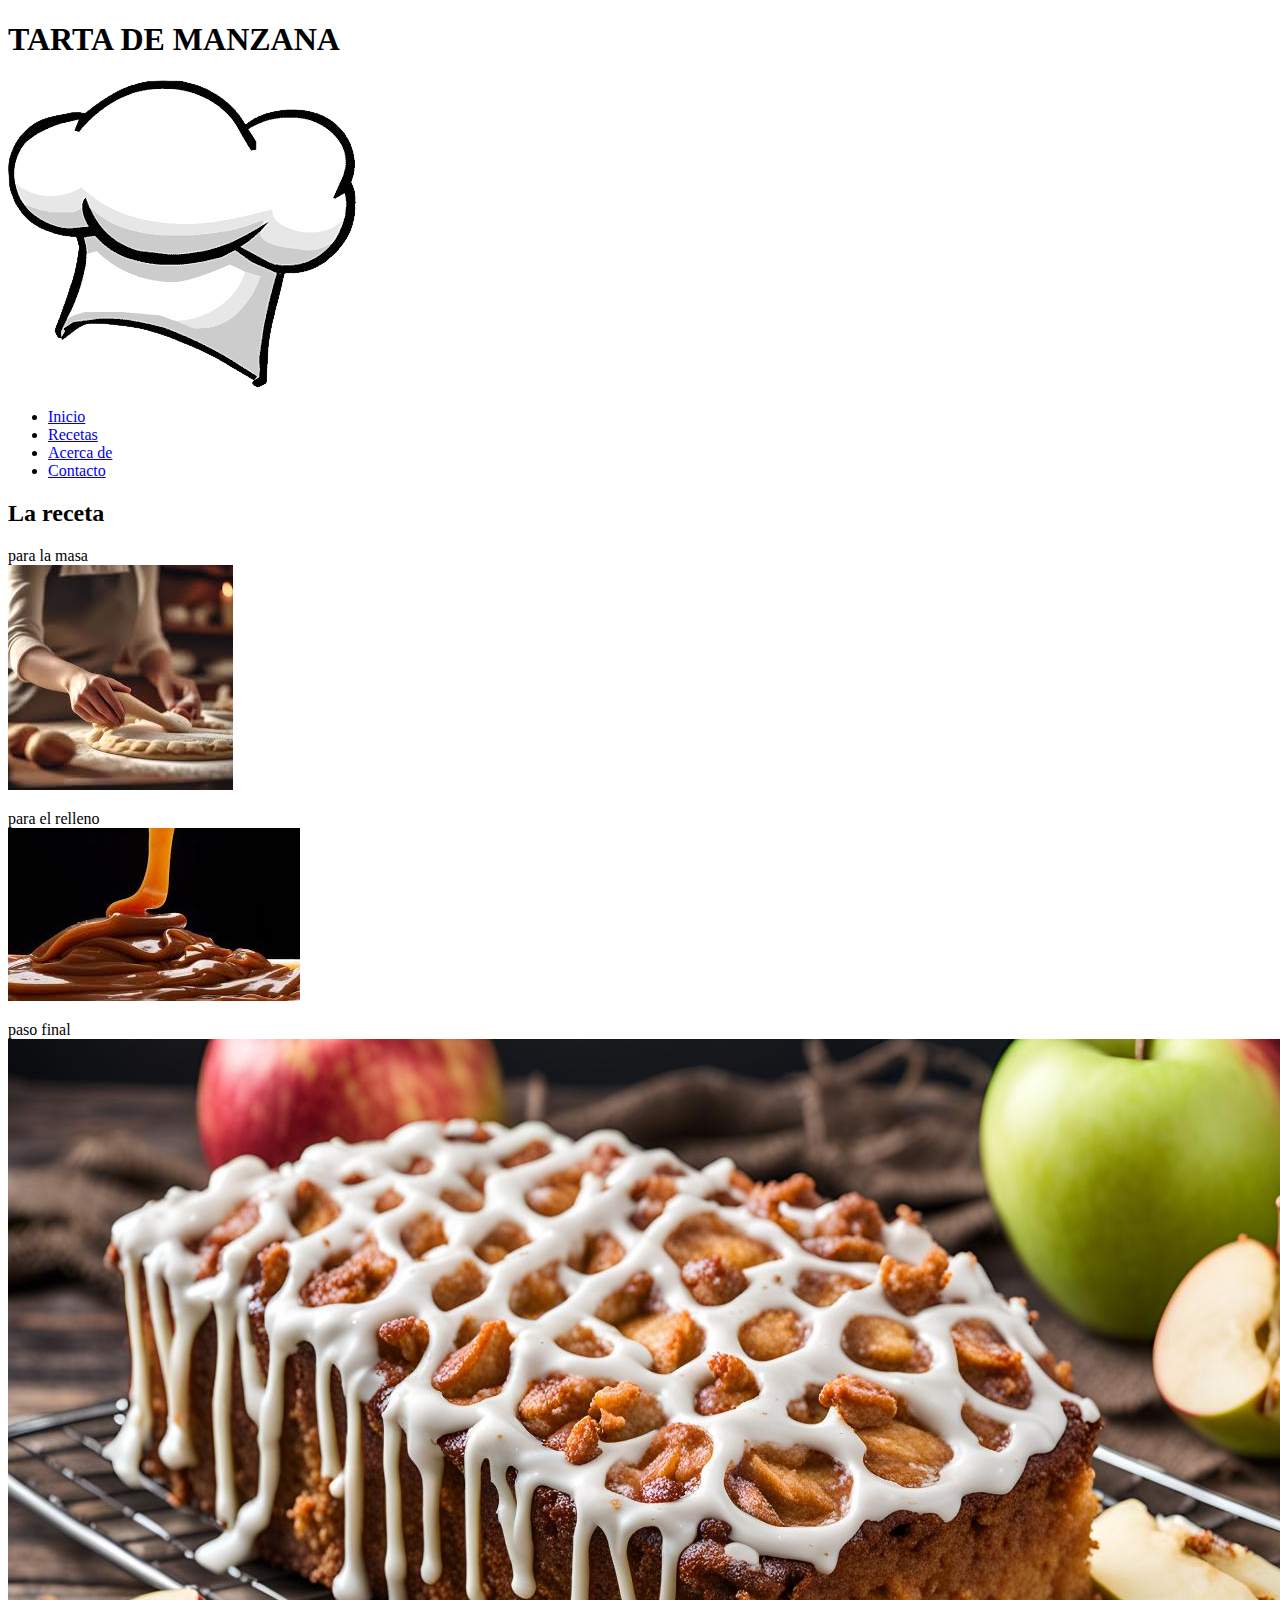
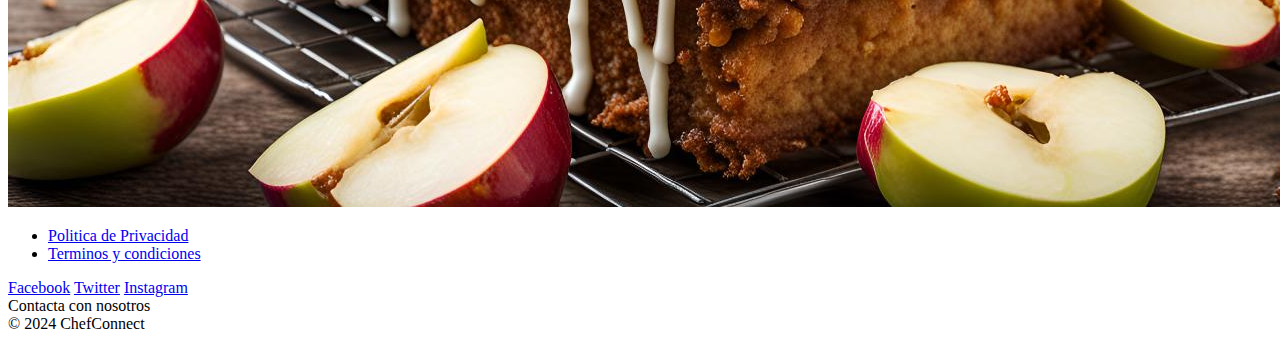
==== recetaspractica.html/recetas1.html @ ab408160 "tarea csa" ====
<!DOCTYPE html>
<html lang="en">

<head>
    <meta charset="UTF-8">
    <meta name="description" content="Aprende a hacer una tarta de manzana con esta receta facil y rapida">
    <meta name="keywords" content="tarta de meanzana,receta de tarta de manzana,postres,recetas de manzana">
    <meta name="author" content="ChefConnect">
    <meta name="viewport" content="width=device-width, initial-scale=1.0">
    <title>Tarta de Manzana</title>

    <link rel="stylesheet" href="./recetas1.css">
</head>

<body>
    <h1><strong>TARTA DE MANZANA</strong></h1>


    <header class="header">
        <div class="logo">
            <img src="../images/images/logo.png" alt="Logochef">
        </div>
        <ul>
            <li><a href="#inicio" id="inicio">Inicio</a></li>
            <li><a href="#recetas" id="recetas">Recetas</a></li>
            <li><a href="#acerca de" id="acerca de">Acerca de</a></li>
            <li><a href="#contacto" id="Conatcto">Contacto</a></li>
        </ul>
    </header>
    <main>
        <div class="receta">
            <h2>La receta</h2>
            <div class="grid">
                <div class="tarjeta">para la masa</div>
                <img src="./img/testo.jpeg" alt="la masa">
                <p></p>
                <div class="tarjeta">para el relleno</div>
                <img src="./img/dulce.jpeg" alt="el relleno">
                <p></p>
                <div class="tarjeta">paso final</div>
                <img src="./img/apple cake.jpeg" alt="tarta manzana">
                <p></p>
            </div>

        </div>


    </main>

    <footer>
        <footer class="footer">
            <nav>
                <ul class="footer-nav">
                    <li><a href="#privacidad">Politica de Privacidad</a></li>
                    <li><a href="#terminos">Terminos y condiciones</a></li>
                </ul>
            </nav>
            <div class="footer-social">
                <a href="#">Facebook</a>
                <a href="#">Twitter</a>
                <a href="#">Instagram</a>
            </div>
            <div class="footer-contact">Contacta con nosotros</div>
            <div class="footer-copyright">© 2024 ChefConnect</div>
        </footer>
    </footer>

</body>

</html>
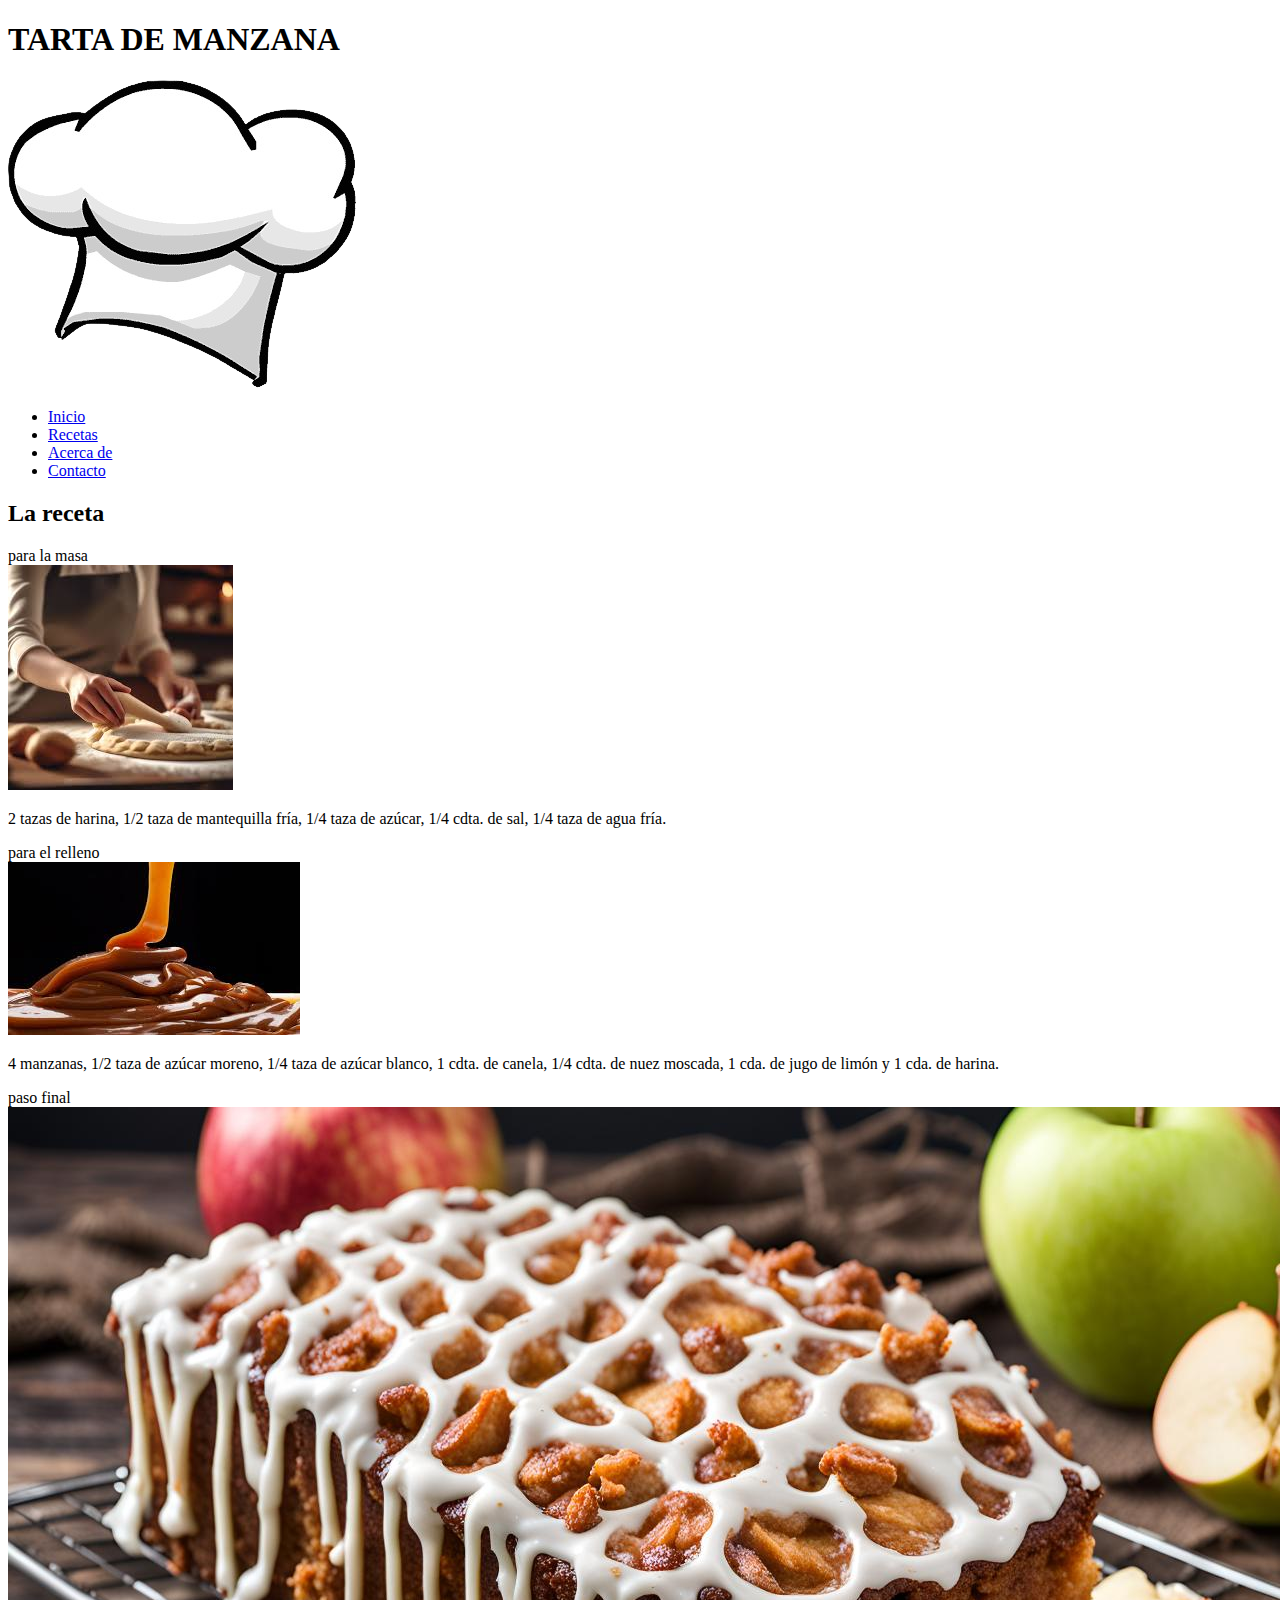
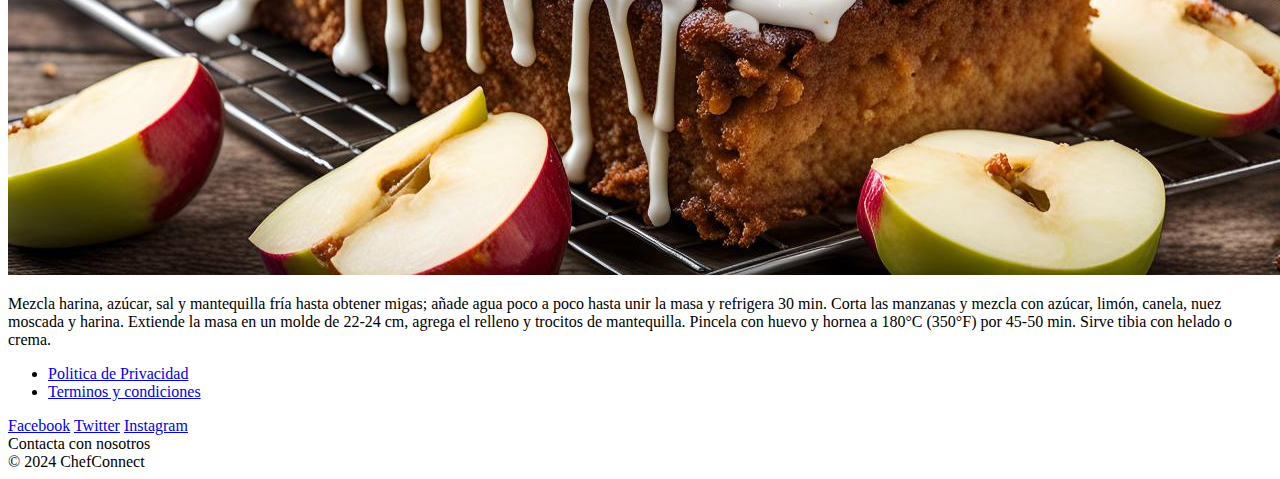
==== commit 1611e3d3: "dia 12 tarta de queso" ====
--- a/recetaspractica.html/recetas1.html
+++ b/recetaspractica.html/recetas1.html
@@ -28,26 +28,39 @@
         </ul>
     </header>
     <main>
-        <div class="receta">
-            <h2>La receta</h2>
-            <div class="grid">
-                <div class="tarjeta">para la masa</div>
-                <img src="./img/testo.jpeg" alt="la masa">
-                <p></p>
-                <div class="tarjeta">para el relleno</div>
-                <img src="./img/dulce.jpeg" alt="el relleno">
-                <p></p>
-                <div class="tarjeta">paso final</div>
-                <img src="./img/apple cake.jpeg" alt="tarta manzana">
-                <p></p>
+        <article>
+            <div class="receta">
+                <h2>La receta</h2>
+                <div class="grid">
+                    <div class="tarjeta">para la masa</div>
+                    <img src="./img/testo.jpeg" alt="la masa">
+                    <p> 2 tazas de harina, 1/2 taza de mantequilla fría, 1/4 taza de azúcar, 1/4 cdta. de sal, 1/4 taza
+                        de
+                        agua fría.
+                    </p>
+                    <div class="tarjeta">para el relleno</div>
+                    <img src="./img/dulce.jpeg" alt="el relleno">
+                    <p>4 manzanas, 1/2 taza de azúcar moreno, 1/4 taza de azúcar blanco, 1 cdta. de canela, 1/4 cdta. de
+                        nuez moscada, 1 cda. de jugo de limón y 1 cda. de harina.
+                    </p>
+                    <div class="tarjeta">paso final</div>
+                    <img src="./img/apple cake.jpeg" alt="tarta manzana">
+                    <p>Mezcla harina, azúcar, sal y mantequilla fría hasta obtener migas; añade agua poco a poco hasta
+                        unir
+                        la masa y refrigera 30 min. Corta las manzanas y mezcla con azúcar, limón, canela, nuez moscada
+                        y
+                        harina. Extiende la masa en un molde de 22-24 cm, agrega el relleno y trocitos de mantequilla.
+                        Pincela con huevo y hornea a 180°C (350°F) por 45-50 min. Sirve tibia con helado o crema.
+                    </p>
+                </div>
+
             </div>
-
-        </div>
+        </article>
 
 
     </main>
 
-    <footer>
+    
         <footer class="footer">
             <nav>
                 <ul class="footer-nav">
@@ -63,7 +76,7 @@
             <div class="footer-contact">Contacta con nosotros</div>
             <div class="footer-copyright">© 2024 ChefConnect</div>
         </footer>
-    </footer>
+    
 
 </body>
 
